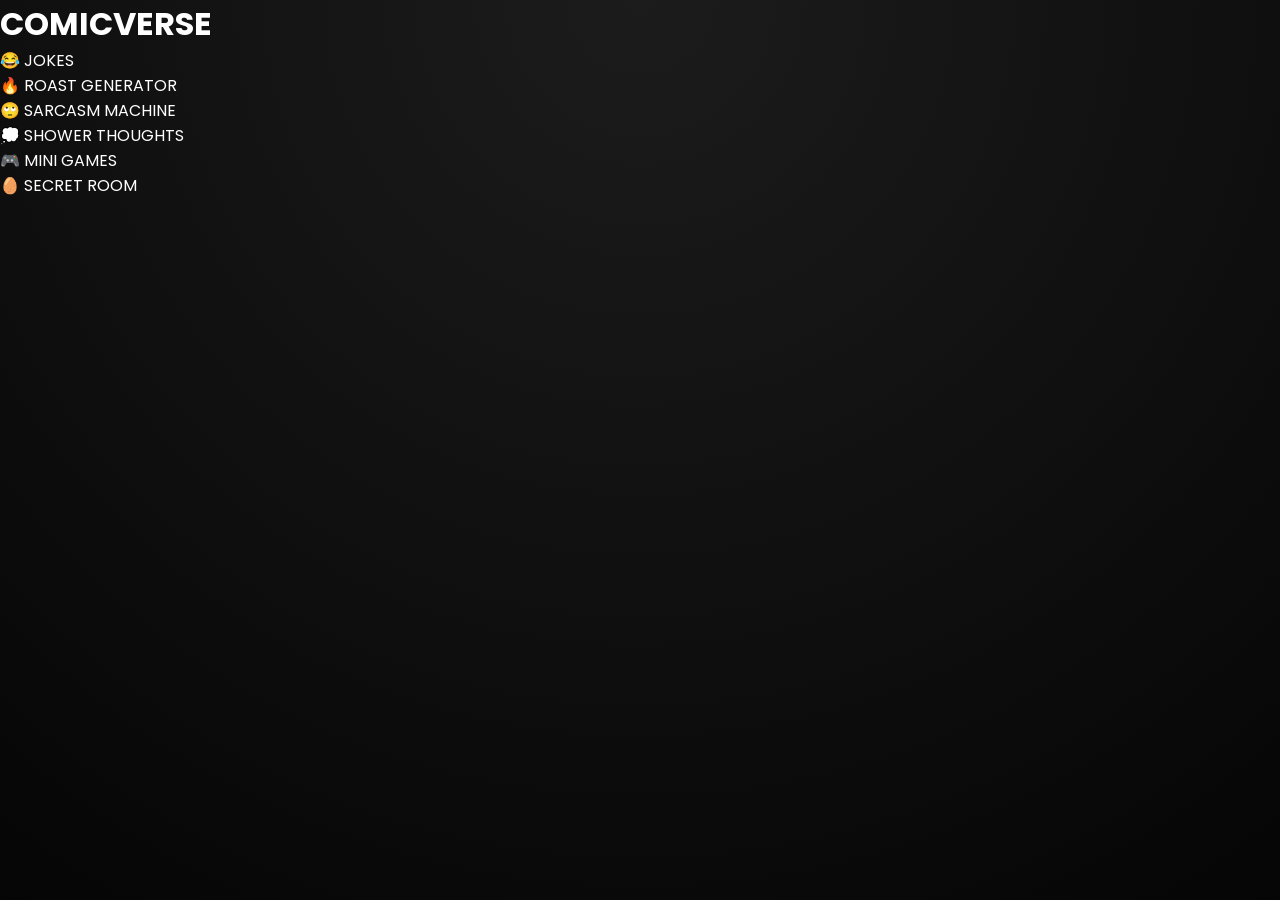
==== menu.html @ c0f9cab1 "Add initial menu.html for ComicVerse" ====
<!DOCTYPE html>
<html lang="en">

<head>

    <meta charset="UTF-8">

    <meta name="viewport" content="width=device-width, initial-scale=1.0">

    <title>ComicVerse Menu</title>

    <link rel="stylesheet" href="style.css">

</head>

<body>

<div class="menu">

    <h1>COMICVERSE</h1>

    <div class="card">
        😂 JOKES
    </div>

    <div class="card">
        🔥 ROAST GENERATOR
    </div>

    <div class="card">
        🙄 SARCASM MACHINE
    </div>

    <div class="card">
        💭 SHOWER THOUGHTS
    </div>

    <div class="card">
        🎮 MINI GAMES
    </div>

    <div class="card">
        🥚 SECRET ROOM
    </div>

</div>

</body>

</html>
---- style.css ----
/* Google Font */
@import url('https://fonts.googleapis.com/css2?family=Bangers&family=Poppins:wght@300;400;600&display=swap');

*{
    margin:0;
    padding:0;
    box-sizing:border-box;
}

body{

    background:
    radial-gradient(circle at top,#1c1c1c,#050505);

    color:white;

    font-family:'Poppins',sans-serif;

    height:100vh;

    overflow:hidden;
}

.hero{

    height:100vh;

    display:flex;

    flex-direction:column;

    justify-content:center;

    align-items:center;

    text-align:center;

}

.warning{

    color:#ff2d55;

    font-size:1.8rem;

    letter-spacing:4px;

    margin-bottom:25px;

    animation:flash .8s infinite;
}

.hero h1{

    font-family:'Bangers',cursive;

    font-size:8rem;

    color:#00f5ff;

    letter-spacing:8px;

    text-shadow:
    0 0 10px #00f5ff,
    0 0 30px #00f5ff,
    0 0 60px #00f5ff;

}

.hero h2{

    margin-top:15px;

    font-size:2rem;

    letter-spacing:3px;

}

.hero p{

    margin-top:25px;

    color:#cccccc;

    font-size:1.2rem;

}

button{

    margin-top:45px;

    padding:18px 60px;

    border:none;

    border-radius:50px;

    background:#ffcc00;

    color:black;

    font-size:1.2rem;

    font-weight:bold;

    cursor:pointer;

    transition:.3s;

}

button:hover{

    transform:scale(1.1);

    box-shadow:0 0 30px #ffcc00;

}

@keyframes flash{

    50%{

        opacity:.2;

    }

}
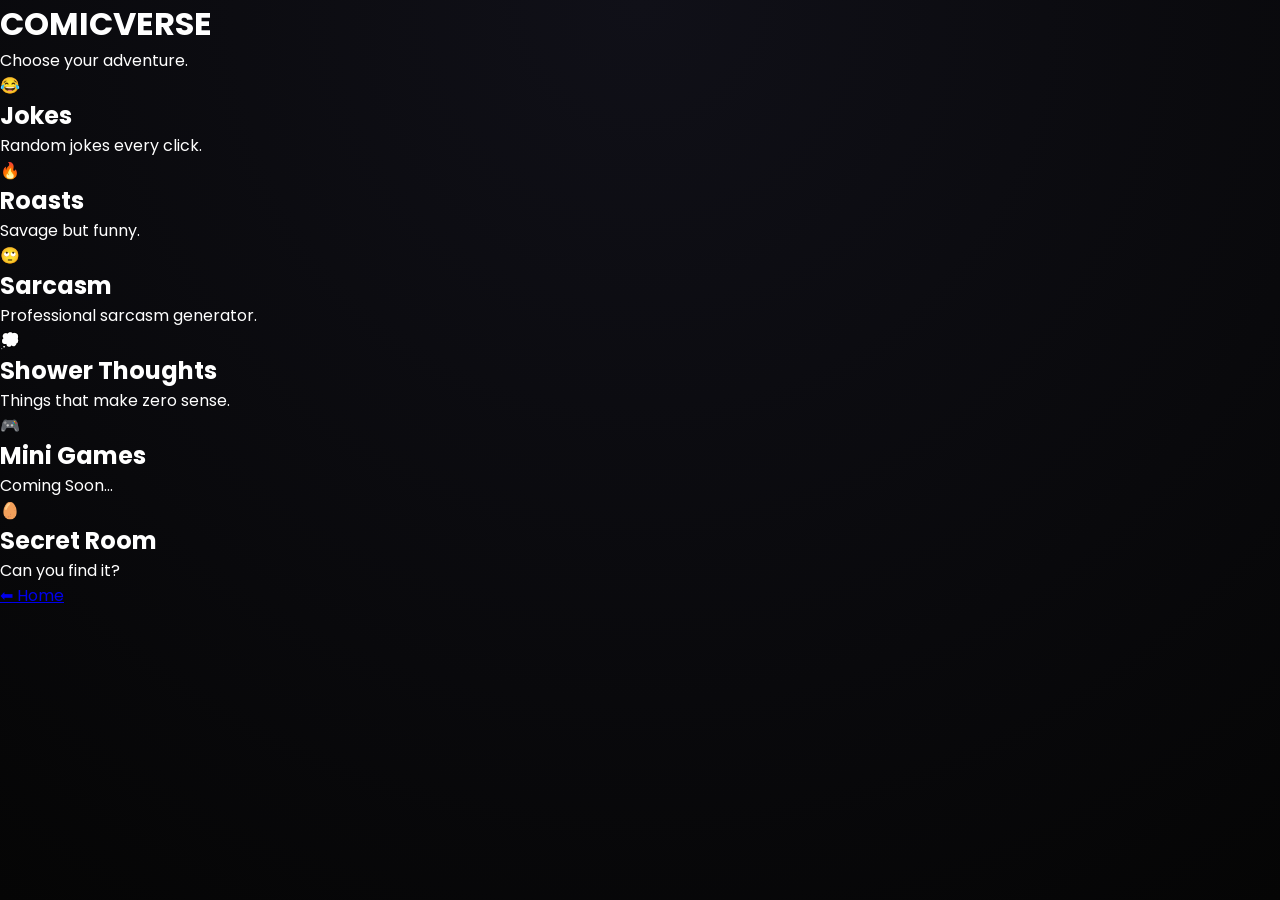
==== commit d30b12c5: "Update menu.html" ====
--- a/menu.html
+++ b/menu.html
@@ -3,47 +3,77 @@
 
 <head>
 
-    <meta charset="UTF-8">
+<meta charset="UTF-8">
+<meta name="viewport" content="width=device-width, initial-scale=1.0">
 
-    <meta name="viewport" content="width=device-width, initial-scale=1.0">
+<title>ComicVerse Menu</title>
 
-    <title>ComicVerse Menu</title>
+<link rel="preconnect" href="https://fonts.googleapis.com">
+<link rel="preconnect" href="https://fonts.gstatic.com" crossorigin>
 
-    <link rel="stylesheet" href="style.css">
+<link href="https://fonts.googleapis.com/css2?family=Bangers&family=Poppins:wght@300;400;600&display=swap" rel="stylesheet">
+
+<link rel="stylesheet" href="style.css">
 
 </head>
 
 <body>
 
-<div class="menu">
+<div class="menu-page">
 
-    <h1>COMICVERSE</h1>
+<h1 class="menu-title">
+COMICVERSE
+</h1>
 
-    <div class="card">
-        😂 JOKES
-    </div>
+<p class="menu-subtitle">
+Choose your adventure.
+</p>
 
-    <div class="card">
-        🔥 ROAST GENERATOR
-    </div>
+<div class="grid">
 
-    <div class="card">
-        🙄 SARCASM MACHINE
-    </div>
+<div class="menu-card">
+😂
+<h2>Jokes</h2>
+<p>Random jokes every click.</p>
+</div>
 
-    <div class="card">
-        💭 SHOWER THOUGHTS
-    </div>
+<div class="menu-card">
+🔥
+<h2>Roasts</h2>
+<p>Savage but funny.</p>
+</div>
 
-    <div class="card">
-        🎮 MINI GAMES
-    </div>
+<div class="menu-card">
+🙄
+<h2>Sarcasm</h2>
+<p>Professional sarcasm generator.</p>
+</div>
 
-    <div class="card">
-        🥚 SECRET ROOM
-    </div>
+<div class="menu-card">
+💭
+<h2>Shower Thoughts</h2>
+<p>Things that make zero sense.</p>
+</div>
+
+<div class="menu-card">
+🎮
+<h2>Mini Games</h2>
+<p>Coming Soon...</p>
+</div>
+
+<div class="menu-card">
+🥚
+<h2>Secret Room</h2>
+<p>Can you find it?</p>
+</div>
 
 </div>
+
+<a href="index.html" class="backBtn">
+⬅ Home
+</a>
+
+<script src="script.js"></script>
 
 </body>
 
--- a/style.css
+++ b/style.css
@@ -1,5 +1,15 @@
-/* Google Font */
-@import url('https://fonts.googleapis.com/css2?family=Bangers&family=Poppins:wght@300;400;600&display=swap');
+@import url('https://fonts.googleapis.com/css2?family=Bangers&family=Poppins:wght@300;400;600;700&display=swap');
+
+:root{
+    --bg:#050505;
+    --bg2:#101018;
+    --cyan:#00F5FF;
+    --pink:#ff2d92;
+    --yellow:#ffd400;
+    --purple:#7a5cff;
+    --white:#ffffff;
+    --gray:#bdbdbd;
+}
 
 *{
     margin:0;
@@ -7,124 +17,420 @@
     box-sizing:border-box;
 }
 
+html{
+    scroll-behavior:smooth;
+}
+
 body{
 
+    overflow:hidden;
+
     background:
-    radial-gradient(circle at top,#1c1c1c,#050505);
+    radial-gradient(circle at top,var(--bg2),var(--bg));
 
     color:white;
 
     font-family:'Poppins',sans-serif;
 
+    min-height:100vh;
+
+    position:relative;
+
+}
+
+/* ===========================
+      CURSOR GLOW
+=========================== */
+
+#cursorGlow{
+
+    width:250px;
+    height:250px;
+
+    position:fixed;
+
+    border-radius:50%;
+
+    background:radial-gradient(circle,
+    rgba(0,245,255,.35),
+    transparent 70%);
+
+    pointer-events:none;
+
+    transform:translate(-50%,-50%);
+
+    z-index:1;
+
+    transition:.08s;
+
+}
+
+/* ===========================
+      HERO
+=========================== */
+
+.hero{
+
     height:100vh;
 
+    display:flex;
+
+    flex-direction:column;
+
+    justify-content:center;
+
+    align-items:center;
+
+    text-align:center;
+
+    position:relative;
+
+    z-index:5;
+
+    padding:30px;
+
+}
+
+.warning{
+
+    color:var(--pink);
+
+    font-size:2rem;
+
+    letter-spacing:5px;
+
+    font-weight:bold;
+
+    animation:flash .8s infinite;
+
+}
+
+.title{
+
+    margin-top:20px;
+
+    font-family:'Bangers',cursive;
+
+    font-size:9rem;
+
+    color:var(--cyan);
+
+    letter-spacing:8px;
+
+    text-shadow:
+    0 0 10px var(--cyan),
+    0 0 25px var(--cyan),
+    0 0 60px var(--cyan);
+
+    animation:float 4s ease-in-out infinite;
+
+}
+
+.subtitle{
+
+    margin-top:10px;
+
+    font-size:2rem;
+
+    letter-spacing:4px;
+
+}
+
+#quote{
+
+    margin-top:30px;
+
+    max-width:700px;
+
+    color:var(--gray);
+
+    line-height:1.7;
+
+    font-size:1.15rem;
+
+}
+
+/* ===========================
+      BUTTON
+=========================== */
+
+#enterBtn{
+
+    margin-top:45px;
+
+    background:linear-gradient(
+    45deg,
+    var(--yellow),
+    orange);
+
+    border:none;
+
+    color:black;
+
+    padding:18px 70px;
+
+    border-radius:50px;
+
+    cursor:pointer;
+
+    font-size:1.2rem;
+
+    font-weight:bold;
+
+    transition:.35s;
+
+    position:relative;
+
     overflow:hidden;
-}
-
-.hero{
-
-    height:100vh;
-
-    display:flex;
-
-    flex-direction:column;
-
-    justify-content:center;
-
-    align-items:center;
-
-    text-align:center;
-
-}
-
-.warning{
-
-    color:#ff2d55;
-
-    font-size:1.8rem;
-
-    letter-spacing:4px;
-
-    margin-bottom:25px;
-
-    animation:flash .8s infinite;
-}
-
-.hero h1{
+
+}
+
+#enterBtn:hover{
+
+    transform:translateY(-5px) scale(1.05);
+
+    box-shadow:
+    0 0 15px var(--yellow),
+    0 0 40px orange;
+
+}
+
+#enterBtn:active{
+
+    transform:scale(.95);
+
+}
+
+#enterBtn span{
+
+    position:relative;
+
+    z-index:2;
+
+}
+
+#enterBtn::before{
+
+    content:"";
+
+    position:absolute;
+
+    width:0;
+
+    height:100%;
+
+    left:0;
+
+    top:0;
+
+    background:white;
+
+    opacity:.25;
+
+    transition:.5s;
+
+}
+
+#enterBtn:hover::before{
+
+    width:100%;
+
+}
+
+/* ===========================
+      COMIC WORDS
+=========================== */
+
+.comic-left,
+.comic-right,
+.comic-bottom{
+
+    position:absolute;
 
     font-family:'Bangers',cursive;
 
-    font-size:8rem;
-
-    color:#00f5ff;
-
-    letter-spacing:8px;
-
-    text-shadow:
-    0 0 10px #00f5ff,
-    0 0 30px #00f5ff,
-    0 0 60px #00f5ff;
-
-}
-
-.hero h2{
-
-    margin-top:15px;
-
-    font-size:2rem;
-
-    letter-spacing:3px;
-
-}
-
-.hero p{
-
-    margin-top:25px;
-
-    color:#cccccc;
-
-    font-size:1.2rem;
-
-}
-
-button{
-
-    margin-top:45px;
-
-    padding:18px 60px;
-
-    border:none;
-
-    border-radius:50px;
-
-    background:#ffcc00;
-
-    color:black;
-
-    font-size:1.2rem;
-
-    font-weight:bold;
-
-    cursor:pointer;
-
-    transition:.3s;
-
-}
-
-button:hover{
-
-    transform:scale(1.1);
-
-    box-shadow:0 0 30px #ffcc00;
-
-}
+    font-size:4rem;
+
+    opacity:.08;
+
+    pointer-events:none;
+
+}
+
+.comic-left{
+
+    left:50px;
+
+    top:120px;
+
+    color:#ff4040;
+
+    transform:rotate(-18deg);
+
+}
+
+.comic-right{
+
+    right:60px;
+
+    top:160px;
+
+    color:var(--yellow);
+
+    transform:rotate(15deg);
+
+}
+
+.comic-bottom{
+
+    bottom:70px;
+
+    left:120px;
+
+    color:var(--cyan);
+
+}
+
+/* ===========================
+      CORNERS
+=========================== */
+
+.corner{
+
+    width:160px;
+    height:160px;
+
+    position:absolute;
+
+    border:4px solid rgba(255,255,255,.08);
+
+}
+
+.one{
+
+    left:-80px;
+    top:-80px;
+
+    border-radius:50%;
+
+}
+
+.two{
+
+    right:-80px;
+    top:-80px;
+
+    border-radius:50%;
+
+}
+
+.three{
+
+    left:-80px;
+    bottom:-80px;
+
+    border-radius:50%;
+
+}
+
+.four{
+
+    right:-80px;
+    bottom:-80px;
+
+    border-radius:50%;
+
+}
+
+/* ===========================
+      PARTICLES
+=========================== */
+
+#particles{
+
+    position:fixed;
+
+    width:100%;
+    height:100%;
+
+    overflow:hidden;
+
+    z-index:0;
+
+}
+
+.particle{
+
+    position:absolute;
+
+    border-radius:50%;
+
+    background:white;
+
+    opacity:.25;
+
+    animation:rise linear infinite;
+
+}
+
+/* ===========================
+      ANIMATIONS
+=========================== */
 
 @keyframes flash{
 
-    50%{
-
-        opacity:.2;
-
-    }
-
-}
+50%{
+
+opacity:.2;
+
+}
+
+}
+
+@keyframes float{
+
+0%{
+
+transform:translateY(0);
+
+}
+
+50%{
+
+transform:translateY(-12px);
+
+}
+
+100%{
+
+transform:translateY(0);
+
+}
+
+}
+
+@keyframes rise{
+
+0%{
+
+transform:translateY(100vh);
+
+opacity:0;
+
+}
+
+20%{
+
+opacity:.35;
+
+}
+
+100%{
+
+transform:translateY(-120vh);
+
+opacity:0;
+
+}
+
+}
